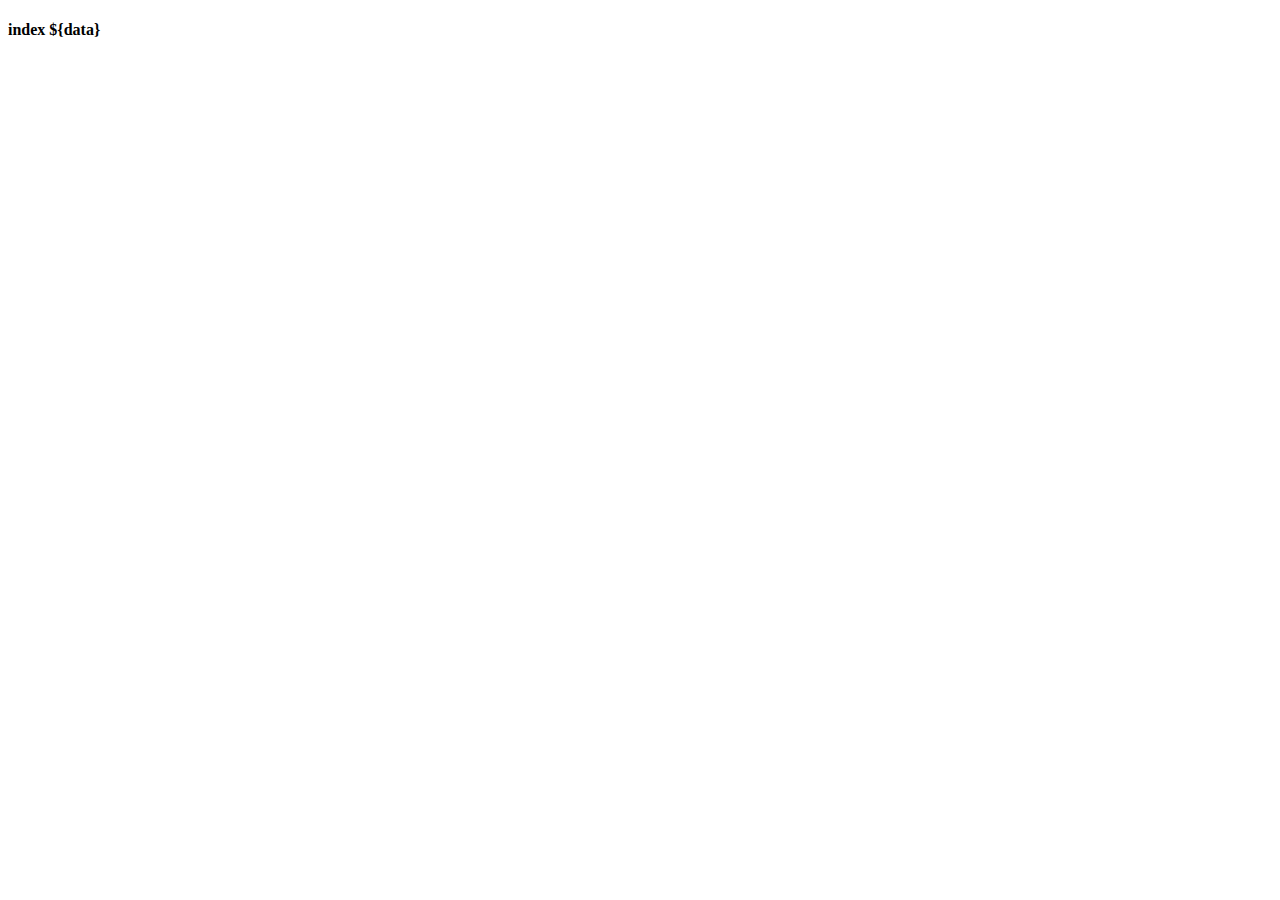
==== src/main/resources/templates/index.html @ 59427614 "test" ====
<!DOCTYPE html>
<html xmlns="http://www.w3.org/1999/xhtml" xmlns:th="http://www.thymeleaf.org">
<head>
    <meta charset="UTF-8" />
    <title>Index</title>
    <link rel="stylesheet" href="/assets/bower/bootstrap/dist/css/bootstrap.min.css" />
    <link rel="stylesheet" type="text/css" th:href="@{/assets/css/index.css}" />
    <style>
    </style>
</head>
<body>
<div id="index">
    <h4 th:text="#{app.title}"/>
    <h4>
        <b>index <span th:text="${data}">${data}</span></b>
    </h4>
</div>
<script src="/assets/bower/jquery/jquery.js"></script>
<script src="/assets/bower/bootstrap/dist/js/bootstrap.js"></script>
<script th:src="@{/assets/js/index.js}"></script>
</body>
</html>
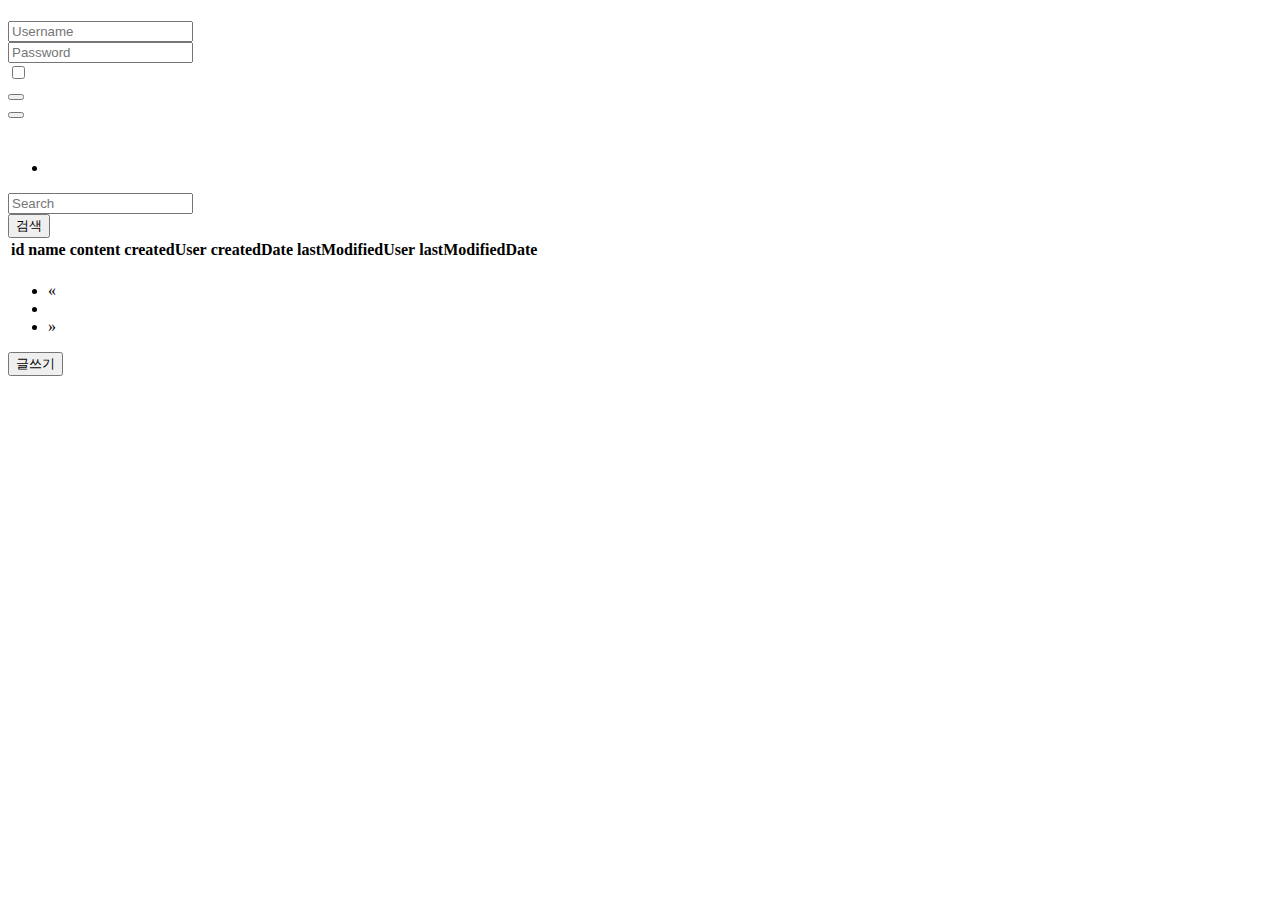
==== commit 28614193: "test" ====
--- a/src/main/resources/templates/index.html
+++ b/src/main/resources/templates/index.html
@@ -1,19 +1,116 @@
 <!DOCTYPE html>
-<html xmlns="http://www.w3.org/1999/xhtml" xmlns:th="http://www.thymeleaf.org">
+<html xmlns="http://www.w3.org/1999/xhtml" xmlns:th="http://www.thymeleaf.org" xmlns:sec="http://www.w3.org/1999/xhtml">
 <head>
     <meta charset="UTF-8" />
     <title>Index</title>
     <link rel="stylesheet" href="/assets/bower/bootstrap/dist/css/bootstrap.min.css" />
     <link rel="stylesheet" type="text/css" th:href="@{/assets/css/index.css}" />
-    <style>
-    </style>
 </head>
 <body>
 <div id="index">
     <h4 th:text="#{app.title}"/>
-    <h4>
-        <b>index <span th:text="${data}">${data}</span></b>
-    </h4>
+    <div sec:authorize="isAnonymous()">
+        <form class="form-inline" th:action='@{/login}' method='POST'>
+            <div class="form-group">
+                <label class="sr-only" for="username" th:text="#{app.username}" />
+                <input type="text" name="username" class="form-control" id="username" placeholder="Username" />
+            </div>
+            <div class="form-group">
+                <label class="sr-only" for="password" th:text="#{app.password}" />
+                <input type="password" name="password" class="form-control" id="password" placeholder="Password" />
+            </div>
+            <div class="checkbox">
+                <label>
+                    <input type="checkbox" name="remember-me" />
+                    <span th:text="#{app.rememberMe}" />
+                </label>
+            </div>
+            <button type="submit" class="btn btn-default" th:text="#{app.login}" />
+        </form>
+    </div>
+    <div sec:authorize="isAuthenticated()">
+        <form class="form-inline" th:action='@{/logout}' method='GET'>
+            <div class="form-group">
+                <span th:text="${#authentication.name}" />
+            </div>
+            <div class="form-group">
+                <span th:text="${#authentication.authorities}" />
+            </div>
+            <div class="form-group">
+                <span sec:authorize="isRememberMe()" th:text="#{app.isRememberMe}" />
+            </div>
+            <button type="submit" class="btn btn-default" th:text="#{app.logout}" />
+        </form>
+    </div>
+    <br />
+</div>
+<ul class="nav nav-tabs">
+    <li role="presentation"
+        th:each="board : ${boardList}"
+        th:classappend="${board.id == activeBoardId} ? 'active' : ''">
+        <a th:href="@{/(activeBoardId=${board.id})}" th:text="${board.name}" />
+    </li>
+</ul>
+<div class="container-fluid">
+    <form class="navbar-form text-center" role="search" action="/" method="get">
+        <div class="form-group">
+            <input name="activeBoardId" type="hidden" th:value="${activeBoardId}" />
+            <input name="searchWord" type="text" th:value="${searchWord}" class="form-control" placeholder="Search" />
+        </div>
+        <button type="submit" class="btn btn-default">검색</button>
+    </form>
+    <div class="table-responsive">
+        <table class="table table-hover">
+            <thead>
+                <th>id</th>
+                <th>name</th>
+                <th>content</th>
+                <th>createdUser</th>
+                <th>createdDate</th>
+                <th>lastModifiedUser</th>
+                <th>lastModifiedDate</th>
+            </thead>
+            <tbody>
+                <tr th:each="post : ${postPage.content}"
+                    th:onclick="'window.location.href = \'' + @{/detail(activeBoardId=${activeBoardId},postId=${post.id})} + '\''">
+                    <td class="pointer" th:text="${post.id}"></td>
+                    <td class="pointer" th:text="${post.name}"></td>
+                    <td class="pointer" th:text="${post.content}"></td>
+                    <td class="pointer" th:text="${post.createdUser?.username}"></td>
+                    <td class="pointer" th:text="${post.createdDate}"></td>
+                    <td class="pointer" th:text="${post.lastModifiedUser?.username}"></td>
+                    <td class="pointer" th:text="${post.lastModifiedDate}"></td>
+                </tr>
+            </tbody>
+        </table>
+    </div>
+    <nav class="text-center">
+        <ul class="pagination">
+            <li>
+                <a th:href="@{/(activeBoardId=${activeBoardId},searchWord=${searchWord},page=${0})}"
+                   aria-label="Previous">
+                    <span aria-hidden="true">&laquo;</span>
+                </a>
+            </li>
+            <th:block th:if="${postPage.totalPages > 0}"
+                      th:each="i: ${#numbers.sequence(0, postPage.totalPages - 1)}">
+                <li th:classappend="${postPage.number == i} ? 'active' : ''">
+                    <a th:href="@{/(activeBoardId=${activeBoardId},searchWord=${searchWord},page=${i})}"
+                       th:text="${i + 1}" />
+                </li>
+            </th:block>
+            <li>
+                <a th:href="@{/(activeBoardId=${activeBoardId},searchWord=${searchWord},page=${postPage.totalPages - 1})}"
+                   aria-label="Next">
+                    <span aria-hidden="true">&raquo;</span>
+                </a>
+            </li>
+        </ul>
+    </nav>
+    <button sec:authorize="isAuthenticated()" type="button" class="btn btn-primary center-block"
+            th:onclick="'window.location.href = \'' + @{/form(activeBoardId=${activeBoardId})} + '\''">
+        글쓰기
+    </button>
 </div>
 <script src="/assets/bower/jquery/jquery.js"></script>
 <script src="/assets/bower/bootstrap/dist/js/bootstrap.js"></script>
